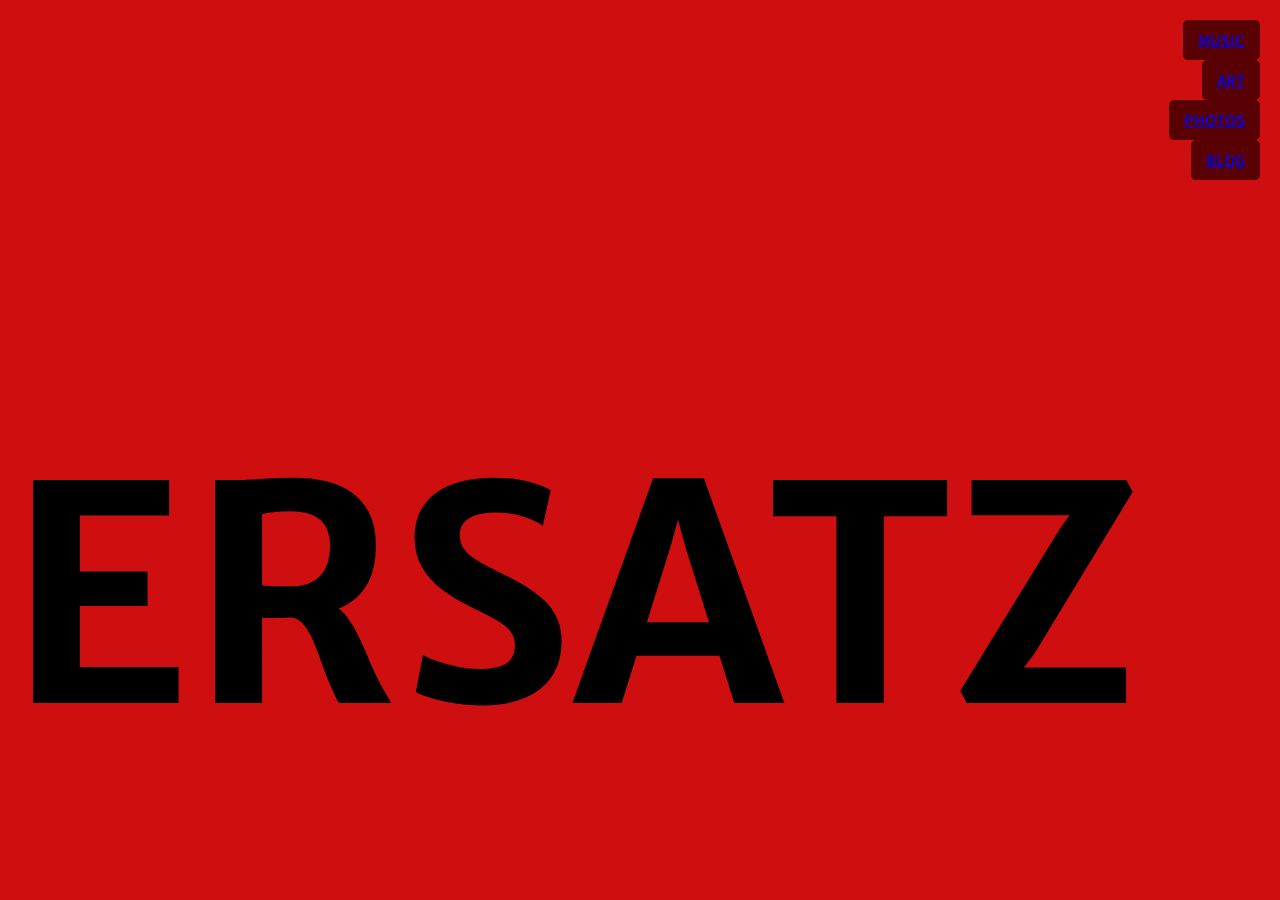
==== art.html @ 91545962 "Add files via upload" ====
<!doctype html>
<html lang="en">
<head>
	<meta charset="utf-8">
	<title>ERSATZ</title>
	<link rel="preconnect" href="https://fonts.googleapis.com">
<link rel="preconnect" href="https://fonts.gstatic.com" crossorigin>
<link href="https://fonts.googleapis.com/css2?family=Kedebideri:wght@400;500;600;700;800;900&family=Merriweather+Sans:ital,wght@0,300..800;1,300..800&display=swap" rel="stylesheet">
	<link rel="stylesheet" href="./assets/css/styles.css">
</head>
<body>

	
	<div class="fit-content">
		<div class="backgroundImage"></div>

		<h1 class="title">ERSATZ</h1>
		<div class="top-link"><a href="music.html">MUSIC</a></div>
		<div class="second-link"><a href="art.html">ART</a></div>
		<div class="third-link"><a href="photos.html">PHOTOS</a></div>
		<div class="fourth-link"><a href="blog.html">BLOG</a></div>
	</div>
	<script src="./assets/js/main.js"></script>
</body>
</html>
---- assets/css/styles.css ----
/* styles.css */

* {
	font-family: "Kedebideri", sans-serif;
}

body {
	background-color:rgb(207, 15, 15);
}

.container {
	width: 500px;
	margin: 50px auto;
	text-align: center;
}

.backgroundImage {
	background-image: url;
	width: 400px;
	height: 400px;
}

.backgroundImage:hover {
	background-image:
	cursor: crosshair;
}

h1 {
    font-family: "Merriweather Sans", sans-serif;
    font-optical-sizing: auto;
    font-weight: <800>;
    font-style: normal;
    font-size: 300px;
    margin: 0 auto;
    text-align: left;
 
}
.top-link {
    position: fixed;
    top: 20px;
    right: 20px;
    background-color: #590004;
    color: #000;
    padding: 10px 15px;
    text-decoration: none;
    border-radius: 5px;
    font-weight: bold;
}
.second-link {
    position: fixed;
    top: 60px;
    right: 20px;
    background-color: #590004;
    color: #000;
    padding: 10px 15px;
    text-decoration: none;
    border-radius: 5px;
    font-weight: bold;
}
.third-link {
    position: fixed;
    top: 100px;
    right: 20px;
    background-color: #590004;
    color: #000;
    padding: 10px 15px;
    text-decoration: none;
    border-radius: 5px;
    font-weight: bold;
}
.fourth-link {
    position: fixed;
    top: 140px;
    right: 20px;
    background-color: #590004;
    color: #000;
    padding: 10px 15px;
    text-decoration: none;
    border-radius: 5px;
    font-weight: bold;
}
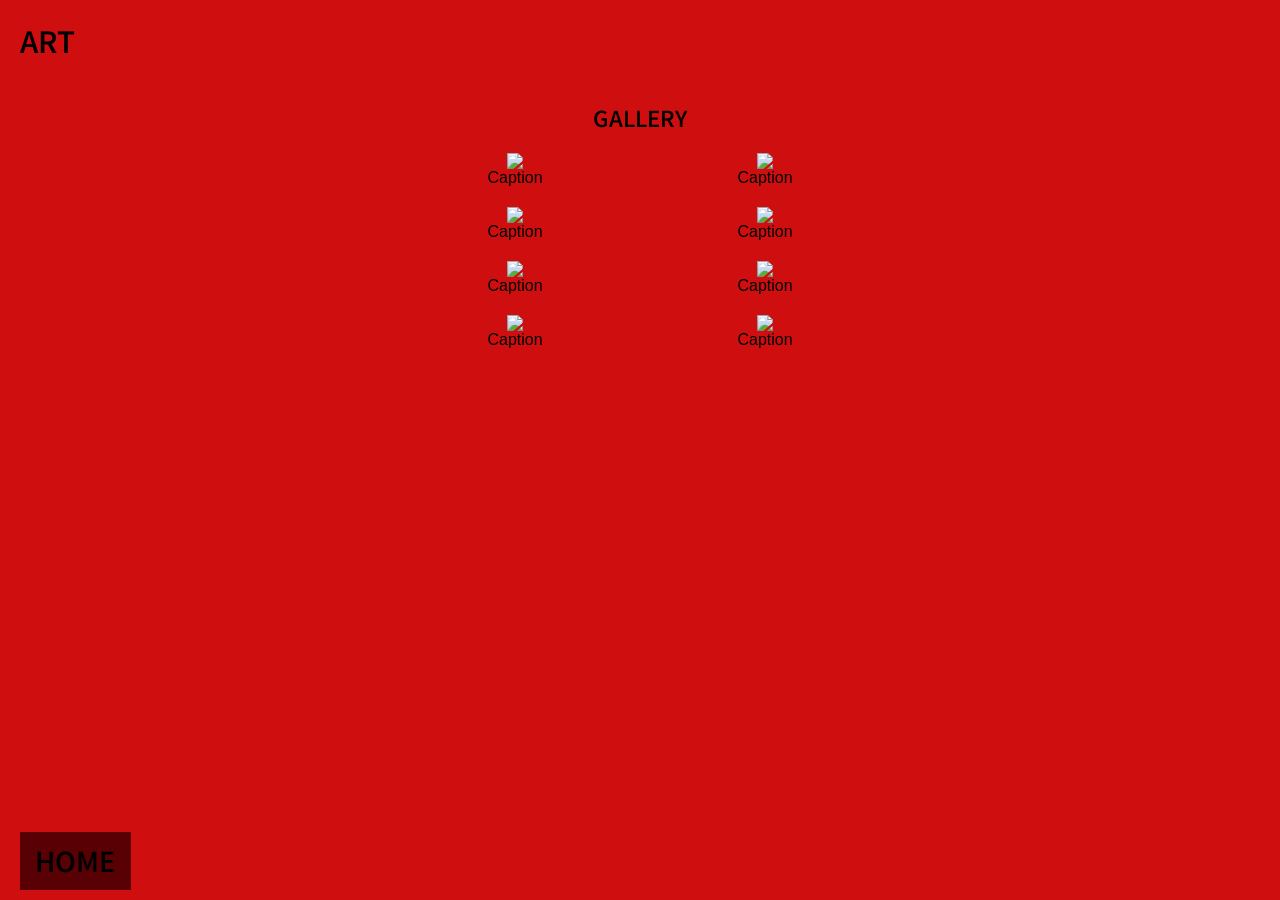
==== commit b5cc79f9: "Add files via upload" ====
--- a/art.html
+++ b/art.html
@@ -2,23 +2,57 @@
 <html lang="en">
 <head>
 	<meta charset="utf-8">
-	<title>ERSATZ</title>
+	<title>ART</title>
 	<link rel="preconnect" href="https://fonts.googleapis.com">
 <link rel="preconnect" href="https://fonts.gstatic.com" crossorigin>
 <link href="https://fonts.googleapis.com/css2?family=Kedebideri:wght@400;500;600;700;800;900&family=Merriweather+Sans:ital,wght@0,300..800;1,300..800&display=swap" rel="stylesheet">
 	<link rel="stylesheet" href="./assets/css/styles.css">
 </head>
-<body>
+<body class="child-page">
 
 	
 	<div class="fit-content">
-		<div class="backgroundImage"></div>
-
-		<h1 class="title">ERSATZ</h1>
-		<div class="top-link"><a href="music.html">MUSIC</a></div>
-		<div class="second-link"><a href="art.html">ART</a></div>
-		<div class="third-link"><a href="photos.html">PHOTOS</a></div>
-		<div class="fourth-link"><a href="blog.html">BLOG</a></div>
+		
+	
+		<h1>ART</h1>
+		<main class="content">
+			<h2>GALLERY</h2>
+			<div class="gallery">
+				<div class="card">
+					<img src="https://picsum.photos/200?random=1" />
+					<div class="caption">Caption</div>
+				</div>
+				<div class="card">
+					<img src="https://picsum.photos/200?random=2" />
+					<div class="caption">Caption</div>
+				</div>
+				<div class="card">
+					<img src="https://picsum.photos/200?random=3" />
+					<div class="caption">Caption</div>
+				</div>
+				<div class="card">
+					<img src="https://picsum.photos/200?random=4" />
+					<div class="caption">Caption</div>
+				</div>
+				<div class="card">
+					<img src="https://picsum.photos/200?random=5" />
+					<div class="caption">Caption</div>
+				</div>
+				<div class="card">
+					<img src="https://picsum.photos/200?random=6" />
+					<div class="caption">Caption</div>
+				</div>
+				<div class="card">
+					<img src="https://picsum.photos/200?random=7" />
+					<div class="caption">Caption</div>
+				</div>
+				<div class="card">
+					<img src="https://picsum.photos/200?random=8" />
+					<div class="caption">Caption</div>
+				</div>
+			</div>
+			<div class="home"><a href="index.html">HOME</a></div>
+		</main>
 	</div>
 	<script src="./assets/js/main.js"></script>
 </body>
--- a/assets/css/styles.css
+++ b/assets/css/styles.css
@@ -5,7 +5,8 @@
 }
 
 body {
-	background-color:rgb(207, 15, 15);
+    margin: 0;
+   
 }
 
 .container {
@@ -14,10 +15,12 @@
 	text-align: center;
 }
 
-.backgroundImage {
-	background-image: url;
-	width: 400px;
-	height: 400px;
+.background {
+    background-image: url("../img/1080.jpg");
+    background-size: cover;
+    background-repeat: no-repeat;
+    background-position: center;
+    
 }
 
 .backgroundImage:hover {
@@ -25,57 +28,93 @@
 	cursor: crosshair;
 }
 
-h1 {
+.title {
     font-family: "Merriweather Sans", sans-serif;
     font-optical-sizing: auto;
     font-weight: <800>;
     font-style: normal;
-    font-size: 300px;
-    margin: 0 auto;
+    font-size: calc(100vh/2.5);
+    background-color: rgb(207, 15, 15);
+    margin: 0px;
+    line-height: 1;
+    max-height: 100vh;
     text-align: left;
+    width: fit-content;
+    overflow-wrap: anywhere;
  
 }
-.top-link {
-    position: fixed;
+.links {
+    position: absolute;
     top: 20px;
     right: 20px;
-    background-color: #590004;
-    color: #000;
-    padding: 10px 15px;
-    text-decoration: none;
-    border-radius: 5px;
-    font-weight: bold;
+    display: flex;
+    flex-direction: column;
+    gap: 20px;
+    font-size: 30px;
 }
-.second-link {
+
+    .links a {
+        background-color: rgb(207, 15, 15);
+        color: #000;
+        padding: 10px 15px;
+        text-decoration: none;
+        font-weight: bold;
+        display: block;
+    }
+
+    .links a:hover {
+        background-color: rgb(207, 15, 15, 0.75)
+    }
+
+.home {
     position: fixed;
-    top: 60px;
-    right: 20px;
-    background-color: #590004;
-    color: #000;
-    padding: 10px 15px;
-    text-decoration: none;
-    border-radius: 5px;
-    font-weight: bold;
+    bottom: 20px;
+    left: 20px;
+    
 }
-.third-link {
-    position: fixed;
-    top: 100px;
-    right: 20px;
-    background-color: #590004;
-    color: #000;
-    padding: 10px 15px;
-    text-decoration: none;
-    border-radius: 5px;
-    font-weight: bold;
+
+    .home a {
+        color: #000;
+        text-decoration: none;
+        background-color: #590004;
+        color: #000;
+        padding: 10px 15px;
+        text-decoration: none;
+        font-size: 30px;
+        font-weight: bold;
+    }
+
+.home a:hover {
+    background-color: rgb(89, 0, 4, 0.6);
 }
-.fourth-link {
-    position: fixed;
-    top: 140px;
-    right: 20px;
-    background-color: #590004;
-    color: #000;
-    padding: 10px 15px;
-    text-decoration: none;
-    border-radius: 5px;
-    font-weight: bold;
-}+
+.content {
+    max-width: 500px;
+    margin: 20px auto;
+    display: flex;
+    flex-direction: column;
+    align-items: center;
+
+}
+
+.child-page {
+    background-color: rgb(207, 15, 15);
+    margin: 0px;
+    padding: 0px 20px;
+}
+
+.gallery {
+    display: grid;
+    grid-template-columns: repeat(auto-fill, minmax(200px, 1fr));
+    align-self: stretch;
+    row-gap: 20px;
+    
+}
+
+.card {
+    display: flex;
+    flex-direction: column;
+    align-items: center;
+
+}
+
